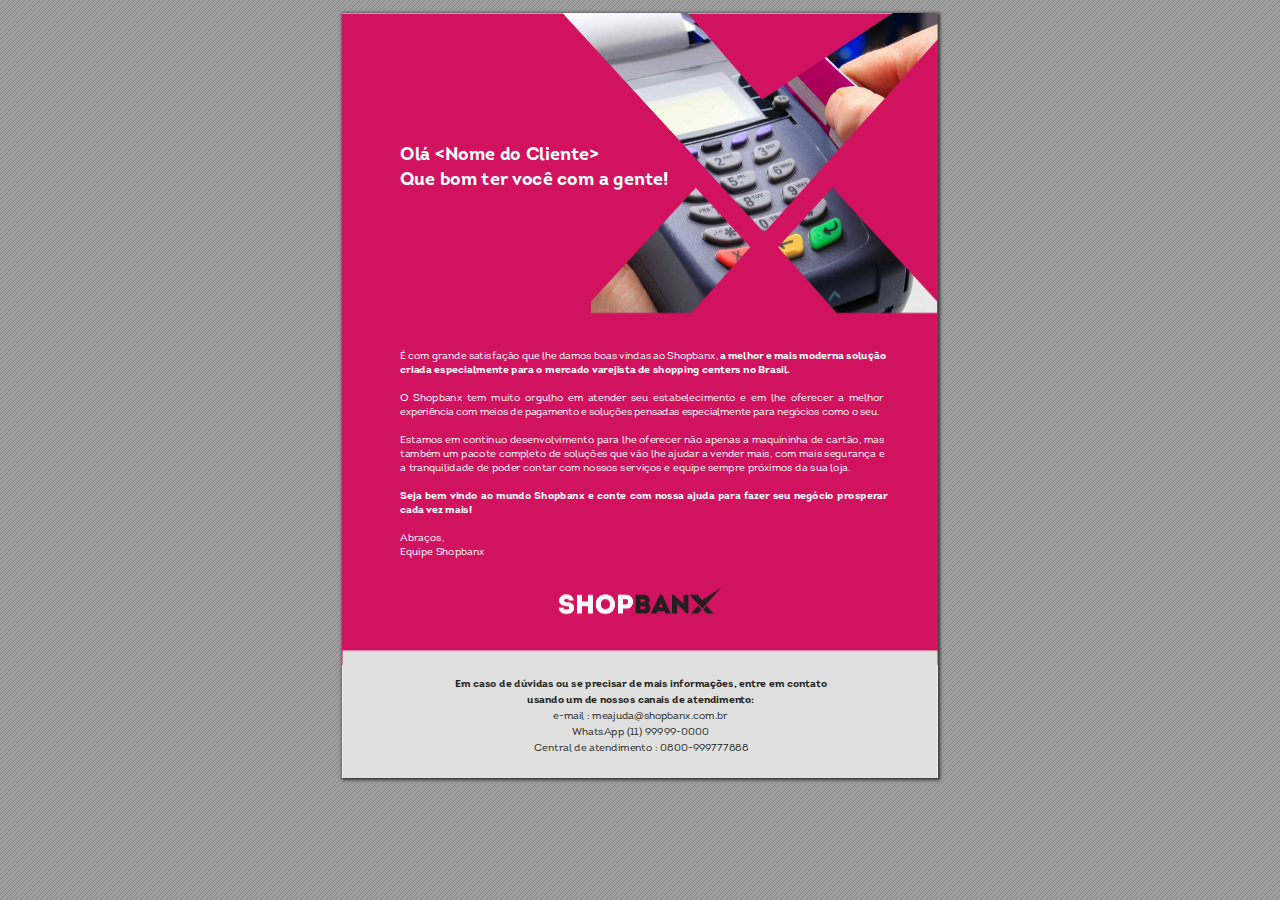
==== mensagemdewelcomeparalojista/mensagemdewelcomeparalojista.html @ 3fc38d11 "Cleanup" ====
<!DOCTYPE html>

<html xmlns="http://www.w3.org/1999/xhtml">
<head>
<meta charset="utf-8"/>

<meta http-equiv="X-UA-Compatible" content="IE=edge,chrome=1"/>
<meta name="viewport" content="width=device-width, user-scalable=no">

<link rel="stylesheet" href="base.min.css"/>
<link rel="stylesheet" href="fancy.min.css"/>
<link rel="stylesheet" href="main.css"/>
<script src="compatibility.min.js"></script>
<script src="theViewer.min.js"></script>
<script>
try{
theViewer.defaultViewer = new theViewer.Viewer({});
}catch(e){}
</script>
<title></title>
</head>
<body>
<div id="sidebar">
<div id="outline">
</div>
</div>
<div id="page-container">
<div id="pf1" class="pf w0 h0" data-page-no="1"><div class="pc pc1 w0 h0"><img class="bi x0 y0 w1 h1" alt="" src="bg1.png"/><div class="t m0 x1 h2 y1 ff1 fs0 fc0 sc0 ls0 ws0">Olá &lt;Nome d<span class="_ _0"></span>o Cliente&gt;</div><div class="t m0 x1 h2 y2 ff1 fs0 fc0 sc0 ls0 ws0">Que bom <span class="_ _0"></span>ter<span class="_ _1"></span> <span class="_ _1"></span>você com a gen<span class="_ _0"></span>te!</div><div class="t m0 x2 h3 y3 ff1 fs1 fc1 sc0 ls0 ws0">Em caso de dúvidas ou se pr<span class="_ _0"></span>ecisar<span class="_ _0"></span> de mais informações, entr<span class="_ _0"></span>e em contato </div><div class="t m0 x3 h3 y4 ff1 fs1 fc1 sc0 ls0 ws0">usando um de nossos canais de atendimen<span class="_ _0"></span>to:</div><div class="t m0 x4 h4 y5 ff2 fs1 fc1 sc0 ls0 ws0">e-mail : meajuda@shopbanx.com.br</div><div class="t m0 x5 h4 y6 ff2 fs1 fc1 sc0 ls0 ws0">WhatsApp (11) 99999-0000</div><div class="t m0 x6 h4 y7 ff2 fs1 fc1 sc0 ls0 ws0">Central<span class="_ _0"></span> de atendimen<span class="_ _0"></span>to : 0800-999777888</div><div class="t m0 x1 h4 y8 ff2 fs1 fc0 sc0 ls0 ws1">É com grande sa<span class="_ _0"></span>tisfação que lhe damos boas <span class="_ _0"></span>vindas ao Shopbanx, <span class="ff1 ws2">a melhor<span class="_ _0"></span> e mais moderna solução </span></div><div class="t m0 x1 h3 y9 ff1 fs1 fc0 sc0 ls0 ws0">criada especialmente para o mer<span class="_ _0"></span>cado <span class="_ _0"></span>var<span class="_ _0"></span>ejista de shopping centers no Br<span class="_ _0"></span>asil.</div><div class="t m0 x1 h4 ya ff2 fs1 fc0 sc0 ls0 ws3">O Shopbanx tem muito <span class="_ _0"></span>orgulho em a<span class="_ _0"></span>tender<span class="_ _1"></span> seu estabelecimento e em lhe ofer<span class="_ _0"></span>ecer<span class="_ _0"></span> a melhor<span class="_ _1"></span> </div><div class="t m0 x1 h4 yb ff2 fs1 fc0 sc0 ls1 ws0">experiência com meios de pagamento e soluções pensadas especialmen<span class="_ _0"></span>te para negócios como o seu.</div><div class="t m0 x1 h4 yc ff2 fs1 fc0 sc0 ls0 ws4">Estamos em contínuo desen<span class="_ _0"></span>vol<span class="_ _1"></span>vimento para lhe ofer<span class="_ _1"></span>ecer não apenas a maquininha de cartão, mas </div><div class="t m0 x1 h4 yd ff2 fs1 fc0 sc0 ls0 ws5">também um pacote completo de soluções que <span class="_ _1"></span>vão lhe ajudar<span class="_ _0"></span> a <span class="_ _0"></span>vend<span class="_ _0"></span>er<span class="_ _0"></span> mais, com mais segurança e </div><div class="t m0 x1 h4 ye ff2 fs1 fc0 sc0 ls0 ws0">a tr<span class="_ _0"></span>anquilidade de poder<span class="_ _1"></span> contar<span class="_ _0"></span> com nossos serviços e equipe sempre pr<span class="_ _1"></span>óximos da sua loja.</div><div class="t m0 x1 h3 yf ff1 fs1 fc0 sc0 ls0 ws6">Seja bem <span class="_ _0"></span>vindo ao mundo Shopbanx e conte com nossa ajuda par<span class="_ _0"></span>a fazer<span class="_ _1"></span> seu negócio prosperar<span class="_ _1"></span> </div><div class="t m0 x1 h3 y10 ff1 fs1 fc0 sc0 ls0 ws7">cada vez mais!</div><div class="t m0 x1 h4 y11 ff2 fs1 fc0 sc0 ls0 ws0">Abraços,</div><div class="t m0 x1 h4 y12 ff2 fs1 fc0 sc0 ls0 ws0">Equipe Shopbanx</div></div><div class="pi" data-data='{"ctm":[1.000000,0.000000,0.000000,1.000000,0.000000,0.000000]}'></div></div>
</div>
<div class="loading-indicator">

</div>
</body>
</html>
---- mensagemdewelcomeparalojista/base.min.css ----
/*! 
 * Base CSS
 * Copyright 2012,2013 Lu Wang <coolwanglu@gmail.com> 
 * https://github.com/coolwanglu/pdf2htmlEX/blob/master/share/LICENSE
 */#sidebar{position:absolute;top:0;left:0;bottom:0;width:250px;padding:0;margin:0;overflow:auto}#page-container{position:absolute;top:0;left:0;margin:0;padding:0;border:0}@media screen{#sidebar.opened+#page-container{left:250px}#page-container{bottom:0;right:0;overflow:auto}.loading-indicator{display:none}.loading-indicator.active{display:block;position:absolute;width:64px;height:64px;top:50%;left:50%;margin-top:-32px;margin-left:-32px}.loading-indicator img{position:absolute;top:0;left:0;bottom:0;right:0}}@media print{@page{margin:0}html{margin:0}body{margin:0;-webkit-print-color-adjust:exact}#sidebar{display:none}#page-container{width:auto;height:auto;overflow:visible;background-color:transparent}.d{display:none}}.pf{position:relative;background-color:white;overflow:hidden;margin:0;border:0}.pc{position:absolute;border:0;padding:0;margin:0;top:0;left:0;width:100%;height:100%;overflow:hidden;display:block;transform-origin:0 0;-ms-transform-origin:0 0;-webkit-transform-origin:0 0}.pc.opened{display:block}.bf{position:absolute;border:0;margin:0;top:0;bottom:0;width:100%;height:100%;-ms-user-select:none;-moz-user-select:none;-webkit-user-select:none;user-select:none}.bi{position:absolute;border:0;margin:0;-ms-user-select:none;-moz-user-select:none;-webkit-user-select:none;user-select:none}@media print{.pf{margin:0;box-shadow:none;page-break-after:always;page-break-inside:avoid}@-moz-document url-prefix(){.pf{overflow:visible;border:1px solid #fff}.pc{overflow:visible}}}.c{position:absolute;border:0;padding:0;margin:0;overflow:hidden;display:block}.t{position:absolute;white-space:pre;font-size:1px;transform-origin:0 100%;-ms-transform-origin:0 100%;-webkit-transform-origin:0 100%;unicode-bidi:bidi-override;-moz-font-feature-settings:"liga" 0}.t:after{content:''}.t:before{content:'';display:inline-block}.t span{position:relative;unicode-bidi:bidi-override}._{display:inline-block;color:transparent;z-index:-1}::selection{background:rgba(127,255,255,0.4)}::-moz-selection{background:rgba(127,255,255,0.4)}.pi{display:none}.d{position:absolute;transform-origin:0 100%;-ms-transform-origin:0 100%;-webkit-transform-origin:0 100%}.it{border:0;background-color:rgba(255,255,255,0.0)}.ir:hover{cursor:pointer}
---- mensagemdewelcomeparalojista/fancy.min.css ----
/*! 
 * Fancy styles
 * Copyright 2012,2013 Lu Wang <coolwanglu@gmail.com> 
 * https://github.com/coolwanglu/pdf2htmlEX/blob/master/share/LICENSE
 */@keyframes fadein{from{opacity:0}to{opacity:1}}@-webkit-keyframes fadein{from{opacity:0}to{opacity:1}}@keyframes swing{0{transform:rotate(0)}10%{transform:rotate(0)}90%{transform:rotate(720deg)}100%{transform:rotate(720deg)}}@-webkit-keyframes swing{0{-webkit-transform:rotate(0)}10%{-webkit-transform:rotate(0)}90%{-webkit-transform:rotate(720deg)}100%{-webkit-transform:rotate(720deg)}}@media screen{#sidebar{background-color:#2f3236;background-image:url("[data-uri]")}#outline{font-family:Georgia,Times,"Times New Roman",serif;font-size:13px;margin:2em 1em}#outline ul{padding:0}#outline li{list-style-type:none;margin:1em 0}#outline li>ul{margin-left:1em}#outline a,#outline a:visited,#outline a:hover,#outline a:active{line-height:1.2;color:#e8e8e8;text-overflow:ellipsis;white-space:nowrap;text-decoration:none;display:block;overflow:hidden;outline:0}#outline a:hover{color:#0cf}#page-container{background-color:#9e9e9e;background-image:url("[data-uri]");-webkit-transition:left 500ms;transition:left 500ms}.pf{margin:13px auto;box-shadow:1px 1px 3px 1px #333;border-collapse:separate}.pc.opened{-webkit-animation:fadein 100ms;animation:fadein 100ms}.loading-indicator.active{-webkit-animation:swing 1.5s ease-in-out .01s infinite alternate none;animation:swing 1.5s ease-in-out .01s infinite alternate none}.checked{background:no-repeat url([data-uri])}}
---- mensagemdewelcomeparalojista/main.css ----
.ff0{font-family:sans-serif;visibility:hidden;}
@font-face{font-family:ff1;src:url(f1.woff)format("woff");}.ff1{font-family:ff1;line-height:1.008202;font-style:normal;font-weight:normal;visibility:visible;}
@font-face{font-family:ff2;src:url(f2.woff)format("woff");}.ff2{font-family:ff2;line-height:1.168000;font-style:normal;font-weight:normal;visibility:visible;}
.m0{transform:matrix(0.250000,0.000000,0.000000,0.250000,0,0);-ms-transform:matrix(0.250000,0.000000,0.000000,0.250000,0,0);-webkit-transform:matrix(0.250000,0.000000,0.000000,0.250000,0,0);}
.v0{vertical-align:0.000000px;}
.ls1{letter-spacing:-0.840000px;}
.ls0{letter-spacing:0.000000px;}
.sc_{text-shadow:none;}
.sc0{text-shadow:-0.015em 0 transparent,0 0.015em transparent,0.015em 0 transparent,0 -0.015em  transparent;}
@media screen and (-webkit-min-device-pixel-ratio:0){
.sc_{-webkit-text-stroke:0px transparent;}
.sc0{-webkit-text-stroke:0.015em transparent;text-shadow:none;}
}
.ws1{word-spacing:-2.520000px;}
.ws2{word-spacing:-2.394000px;}
.ws7{word-spacing:-1.134000px;}
.ws5{word-spacing:-0.168000px;}
.ws0{word-spacing:0.000000px;}
.ws4{word-spacing:0.210000px;}
.ws6{word-spacing:3.360000px;}
.ws3{word-spacing:8.820000px;}
._1{margin-left:-2.296800px;}
._0{margin-left:-1.087200px;}
.fc1{color:rgb(35,31,32);}
.fc0{color:rgb(255,255,255);}
.fs1{font-size:42.000000px;}
.fs0{font-size:72.000000px;}
.y0{bottom:0.000000px;}
.y7{bottom:27.633400px;}
.y6{bottom:43.633400px;}
.y5{bottom:59.633400px;}
.y4{bottom:75.633400px;}
.y3{bottom:91.633400px;}
.y12{bottom:223.739100px;}
.y11{bottom:237.739100px;}
.y10{bottom:265.739100px;}
.yf{bottom:279.739100px;}
.ye{bottom:307.739100px;}
.yd{bottom:321.739100px;}
.yc{bottom:335.739100px;}
.yb{bottom:363.739100px;}
.ya{bottom:377.739100px;}
.y9{bottom:405.739100px;}
.y8{bottom:419.739100px;}
.y2{bottom:593.722100px;}
.y1{bottom:618.722100px;}
.h3{height:30.930000px;}
.h4{height:37.842000px;}
.h2{height:53.022857px;}
.h0{height:765.354000px;}
.h1{height:765.500000px;}
.w0{width:595.276000px;}
.w1{width:595.500000px;}
.x0{left:0.000000px;}
.x1{left:58.110200px;}
.x2{left:112.658000px;}
.x3{left:184.251500px;}
.x6{left:191.360200px;}
.x4{left:210.249600px;}
.x5{left:229.558700px;}
@media print{
.v0{vertical-align:0.000000pt;}
.ls1{letter-spacing:-1.120000pt;}
.ls0{letter-spacing:0.000000pt;}
.ws1{word-spacing:-3.360000pt;}
.ws2{word-spacing:-3.192000pt;}
.ws7{word-spacing:-1.512000pt;}
.ws5{word-spacing:-0.224000pt;}
.ws0{word-spacing:0.000000pt;}
.ws4{word-spacing:0.280000pt;}
.ws6{word-spacing:4.480000pt;}
.ws3{word-spacing:11.760000pt;}
._1{margin-left:-3.062400pt;}
._0{margin-left:-1.449600pt;}
.fs1{font-size:56.000000pt;}
.fs0{font-size:96.000000pt;}
.y0{bottom:0.000000pt;}
.y7{bottom:36.844533pt;}
.y6{bottom:58.177867pt;}
.y5{bottom:79.511200pt;}
.y4{bottom:100.844533pt;}
.y3{bottom:122.177867pt;}
.y12{bottom:298.318800pt;}
.y11{bottom:316.985467pt;}
.y10{bottom:354.318800pt;}
.yf{bottom:372.985467pt;}
.ye{bottom:410.318800pt;}
.yd{bottom:428.985467pt;}
.yc{bottom:447.652133pt;}
.yb{bottom:484.985467pt;}
.ya{bottom:503.652133pt;}
.y9{bottom:540.985467pt;}
.y8{bottom:559.652133pt;}
.y2{bottom:791.629467pt;}
.y1{bottom:824.962800pt;}
.h3{height:41.240000pt;}
.h4{height:50.456000pt;}
.h2{height:70.697143pt;}
.h0{height:1020.472000pt;}
.h1{height:1020.666667pt;}
.w0{width:793.701333pt;}
.w1{width:794.000000pt;}
.x0{left:0.000000pt;}
.x1{left:77.480267pt;}
.x2{left:150.210667pt;}
.x3{left:245.668667pt;}
.x6{left:255.146933pt;}
.x4{left:280.332800pt;}
.x5{left:306.078267pt;}
}
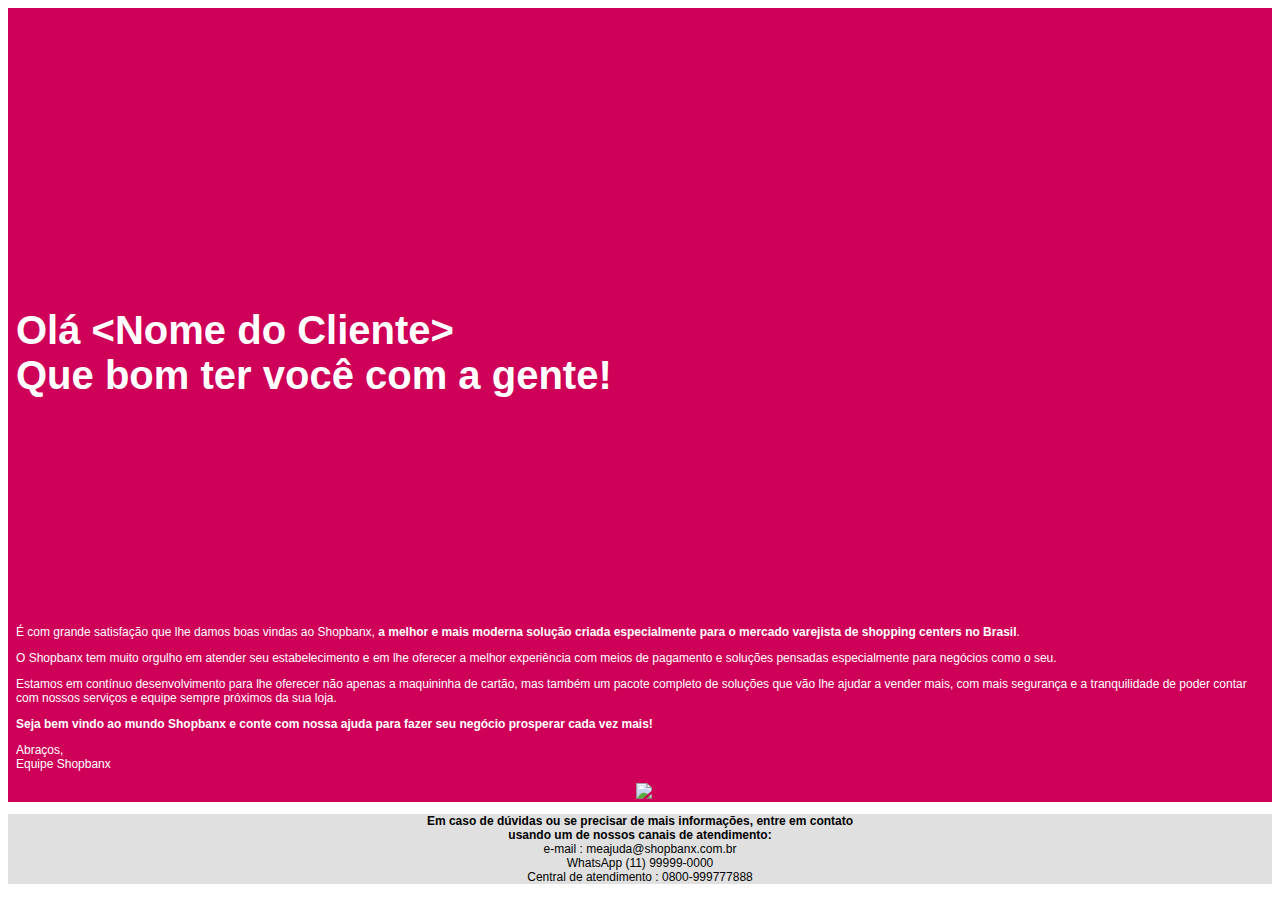
==== commit 6d1def22: "responsivo e compativel com leitres de email" ====
--- a/mensagemdewelcomeparalojista/mensagemdewelcomeparalojista.html
+++ b/mensagemdewelcomeparalojista/mensagemdewelcomeparalojista.html
@@ -1,34 +1,64 @@
 <!DOCTYPE html>
 
 <html xmlns="http://www.w3.org/1999/xhtml">
-<head>
-<meta charset="utf-8"/>
+    <body>
+        <div style="font-family:Arial;">
+            <div style="background-color: #CE0058; color: rgb(255,255,255);">
+            	<div style="background-image: url(x.png);height: 605px;font-size:40px;">
+	            	<p style="padding-top:300px;margin:8px;">
+	            		<b>
+	            			Olá &lt;Nome do Cliente&gt;
+	            			<br/>Que bom ter você com a gente!
+	            		</b>
+	            	</p>
+	           	</div>
+	            <div style="margin-left:8px; font-size:12px;">
+	                <p>
+						 É com grande satisfação que lhe damos boas vindas ao Shopbanx, 
+						 <b>a melhor e mais moderna solução criada especialmente para o mercado 
+						 varejista de shopping centers no Brasil</b>.
+	                </p>
+	                
+	                <p>	
+	             		O Shopbanx tem muito orgulho em atender seu estabelecimento e em lhe oferecer a melhor experiência com 
+	             		meios de pagamento e soluções pensadas especialmente para negócios como o seu.
+	             	</p>
 
-<meta http-equiv="X-UA-Compatible" content="IE=edge,chrome=1"/>
-<meta name="viewport" content="width=device-width, user-scalable=no">
+	             	<p>
+						Estamos em contínuo desenvolvimento para lhe oferecer não apenas a maquininha de cartão, mas 
+						também um pacote completo de soluções que vão lhe ajudar a vender mais, com mais segurança e 
+						a tranquilidade de poder contar com nossos serviços e equipe sempre próximos da sua loja.
+	             	</p>
+	                
+	                <p>
+	             		<b>Seja bem vindo ao mundo Shopbanx e conte com nossa ajuda para fazer seu negócio prosperar cada vez mais!</b>
+	             	
+	             	</p>
+	                
+	                <p>	
+	             		Abraços,
+	             		<br/>Equipe Shopbanx
+	             	</p>
 
-<link rel="stylesheet" href="base.min.css"/>
-<link rel="stylesheet" href="fancy.min.css"/>
-<link rel="stylesheet" href="main.css"/>
-<script src="compatibility.min.js"></script>
-<script src="theViewer.min.js"></script>
-<script>
-try{
-theViewer.defaultViewer = new theViewer.Viewer({});
-}catch(e){}
-</script>
-<title></title>
-</head>
-<body>
-<div id="sidebar">
-<div id="outline">
-</div>
-</div>
-<div id="page-container">
-<div id="pf1" class="pf w0 h0" data-page-no="1"><div class="pc pc1 w0 h0"><img class="bi x0 y0 w1 h1" alt="" src="bg1.png"/><div class="t m0 x1 h2 y1 ff1 fs0 fc0 sc0 ls0 ws0">Olá &lt;Nome d<span class="_ _0"></span>o Cliente&gt;</div><div class="t m0 x1 h2 y2 ff1 fs0 fc0 sc0 ls0 ws0">Que bom <span class="_ _0"></span>ter<span class="_ _1"></span> <span class="_ _1"></span>você com a gen<span class="_ _0"></span>te!</div><div class="t m0 x2 h3 y3 ff1 fs1 fc1 sc0 ls0 ws0">Em caso de dúvidas ou se pr<span class="_ _0"></span>ecisar<span class="_ _0"></span> de mais informações, entr<span class="_ _0"></span>e em contato </div><div class="t m0 x3 h3 y4 ff1 fs1 fc1 sc0 ls0 ws0">usando um de nossos canais de atendimen<span class="_ _0"></span>to:</div><div class="t m0 x4 h4 y5 ff2 fs1 fc1 sc0 ls0 ws0">e-mail : meajuda@shopbanx.com.br</div><div class="t m0 x5 h4 y6 ff2 fs1 fc1 sc0 ls0 ws0">WhatsApp (11) 99999-0000</div><div class="t m0 x6 h4 y7 ff2 fs1 fc1 sc0 ls0 ws0">Central<span class="_ _0"></span> de atendimen<span class="_ _0"></span>to : 0800-999777888</div><div class="t m0 x1 h4 y8 ff2 fs1 fc0 sc0 ls0 ws1">É com grande sa<span class="_ _0"></span>tisfação que lhe damos boas <span class="_ _0"></span>vindas ao Shopbanx, <span class="ff1 ws2">a melhor<span class="_ _0"></span> e mais moderna solução </span></div><div class="t m0 x1 h3 y9 ff1 fs1 fc0 sc0 ls0 ws0">criada especialmente para o mer<span class="_ _0"></span>cado <span class="_ _0"></span>var<span class="_ _0"></span>ejista de shopping centers no Br<span class="_ _0"></span>asil.</div><div class="t m0 x1 h4 ya ff2 fs1 fc0 sc0 ls0 ws3">O Shopbanx tem muito <span class="_ _0"></span>orgulho em a<span class="_ _0"></span>tender<span class="_ _1"></span> seu estabelecimento e em lhe ofer<span class="_ _0"></span>ecer<span class="_ _0"></span> a melhor<span class="_ _1"></span> </div><div class="t m0 x1 h4 yb ff2 fs1 fc0 sc0 ls1 ws0">experiência com meios de pagamento e soluções pensadas especialmen<span class="_ _0"></span>te para negócios como o seu.</div><div class="t m0 x1 h4 yc ff2 fs1 fc0 sc0 ls0 ws4">Estamos em contínuo desen<span class="_ _0"></span>vol<span class="_ _1"></span>vimento para lhe ofer<span class="_ _1"></span>ecer não apenas a maquininha de cartão, mas </div><div class="t m0 x1 h4 yd ff2 fs1 fc0 sc0 ls0 ws5">também um pacote completo de soluções que <span class="_ _1"></span>vão lhe ajudar<span class="_ _0"></span> a <span class="_ _0"></span>vend<span class="_ _0"></span>er<span class="_ _0"></span> mais, com mais segurança e </div><div class="t m0 x1 h4 ye ff2 fs1 fc0 sc0 ls0 ws0">a tr<span class="_ _0"></span>anquilidade de poder<span class="_ _1"></span> contar<span class="_ _0"></span> com nossos serviços e equipe sempre pr<span class="_ _1"></span>óximos da sua loja.</div><div class="t m0 x1 h3 yf ff1 fs1 fc0 sc0 ls0 ws6">Seja bem <span class="_ _0"></span>vindo ao mundo Shopbanx e conte com nossa ajuda par<span class="_ _0"></span>a fazer<span class="_ _1"></span> seu negócio prosperar<span class="_ _1"></span> </div><div class="t m0 x1 h3 y10 ff1 fs1 fc0 sc0 ls0 ws7">cada vez mais!</div><div class="t m0 x1 h4 y11 ff2 fs1 fc0 sc0 ls0 ws0">Abraços,</div><div class="t m0 x1 h4 y12 ff2 fs1 fc0 sc0 ls0 ws0">Equipe Shopbanx</div></div><div class="pi" data-data='{"ctm":[1.000000,0.000000,0.000000,1.000000,0.000000,0.000000]}'></div></div>
-</div>
-<div class="loading-indicator">
+	             	<center>
+	             		<img src="logo.png" />
+	             	<center>
+	           	</div>
 
-</div>
-</body>
+			</div>
+	            
+	        <div style="background-color: #E0E0E0; color: #000000;  font-size:12px;">
+	         	<center>
+					<p>
+						<b>Em caso de dúvidas ou se precisar de mais informações, entre em contato
+						<br/>usando um de nossos canais de atendimento:</b>
+						<br/>e-mail : meajuda@shopbanx.com.br
+						<br/>WhatsApp (11) 99999-0000
+						<br/>Central de atendimento : 0800-999777888
+					</p>
+				</center>
+			</div>
+			
+		</div>
+    </body>
 </html>
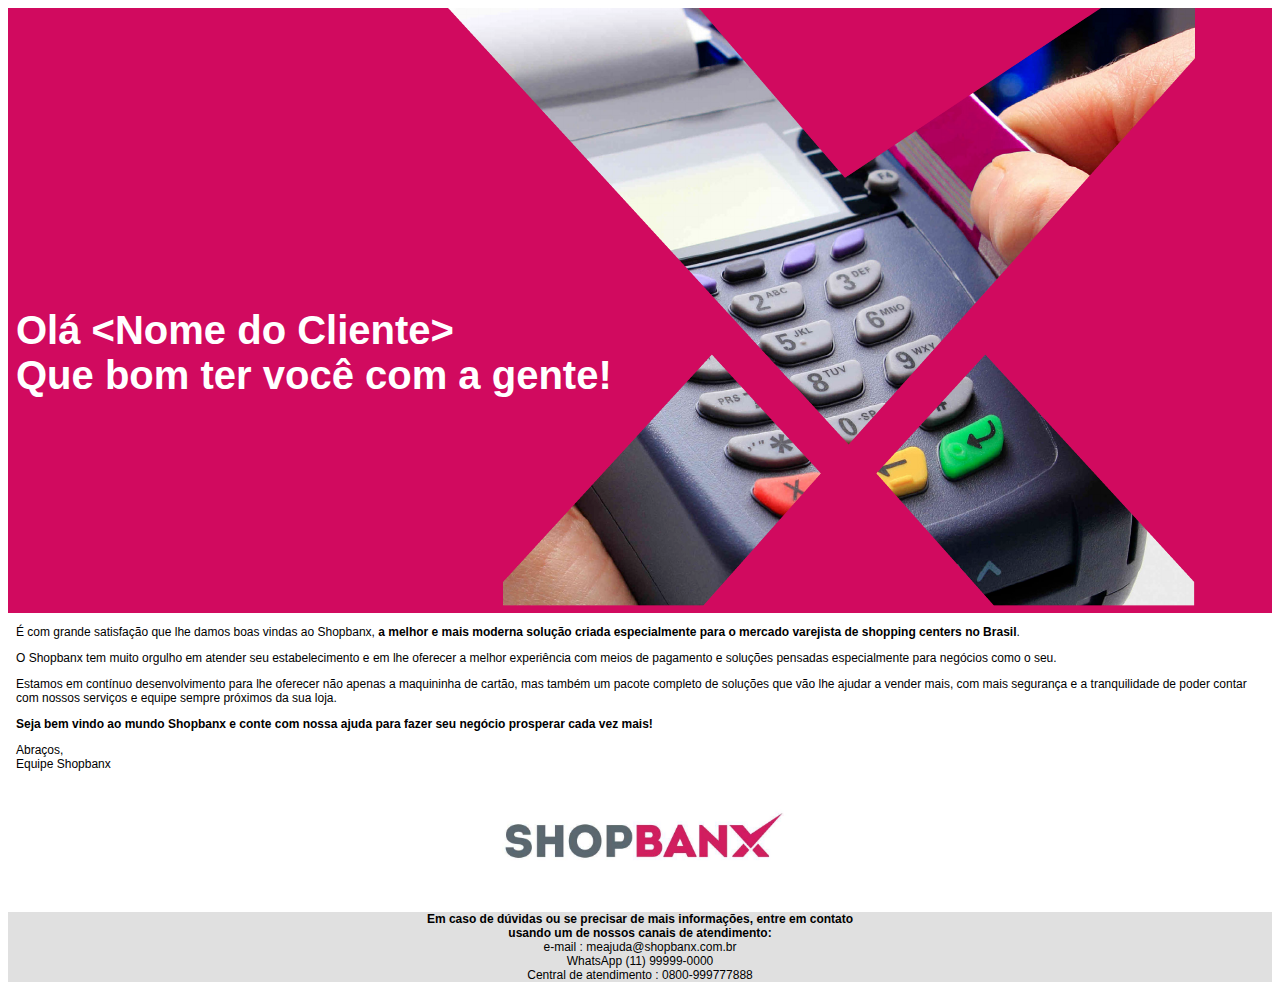
==== commit fcdfc662: "Fundo branco" ====
--- a/mensagemdewelcomeparalojista/mensagemdewelcomeparalojista.html
+++ b/mensagemdewelcomeparalojista/mensagemdewelcomeparalojista.html
@@ -3,8 +3,8 @@
 <html xmlns="http://www.w3.org/1999/xhtml">
     <body>
         <div style="font-family:Arial;">
-            <div style="background-color: #CE0058; color: rgb(255,255,255);">
-            	<div style="background-image: url(x.png);height: 605px;font-size:40px;">
+            <div >
+            	<div style="background-color: #CE0058; background-image: url(x.png);height: 605px;font-size:40px; color: rgb(255,255,255);">
 	            	<p style="padding-top:300px;margin:8px;">
 	            		<b>
 	            			Olá &lt;Nome do Cliente&gt;
@@ -12,7 +12,7 @@
 	            		</b>
 	            	</p>
 	           	</div>
-	            <div style="margin-left:8px; font-size:12px;">
+	            <div style="margin-left:8px; font-size:12px; color: #000000;">
 	                <p>
 						 É com grande satisfação que lhe damos boas vindas ao Shopbanx, 
 						 <b>a melhor e mais moderna solução criada especialmente para o mercado 
@@ -41,7 +41,7 @@
 	             	</p>
 
 	             	<center>
-	             		<img src="logo.png" />
+	             		<img src="logo.jpg" style="max-width: 351px; height: auto;" />
 	             	<center>
 	           	</div>
 
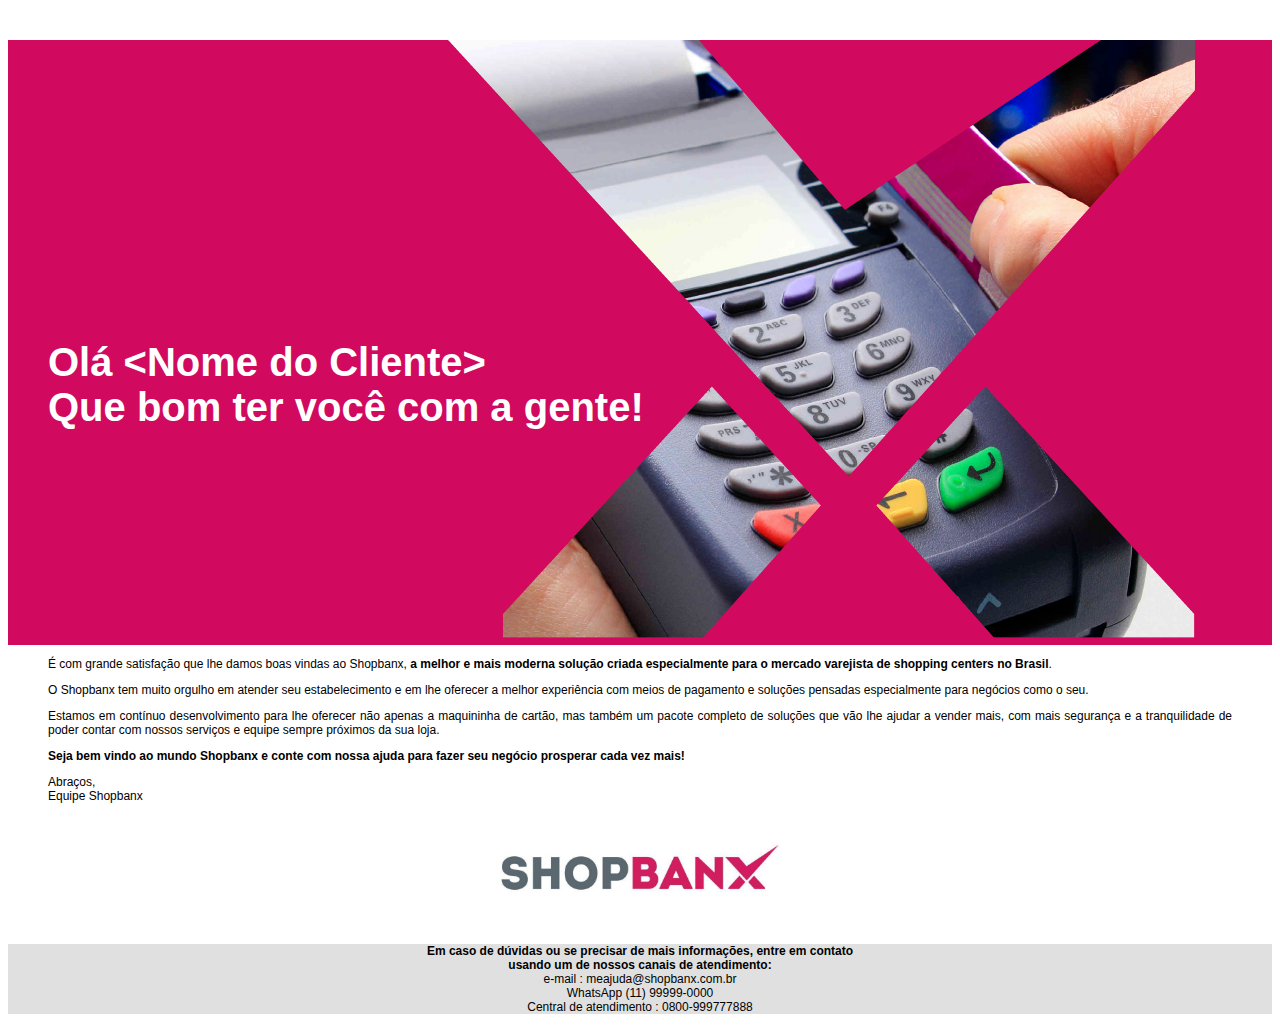
==== commit 6a23da59: "identacao" ====
--- a/mensagemdewelcomeparalojista/mensagemdewelcomeparalojista.html
+++ b/mensagemdewelcomeparalojista/mensagemdewelcomeparalojista.html
@@ -5,14 +5,14 @@
         <div style="font-family:Arial;">
             <div >
             	<div style="background-color: #CE0058; background-image: url(x.png);height: 605px;font-size:40px; color: rgb(255,255,255);">
-	            	<p style="padding-top:300px;margin:8px;">
+	            	<p style="padding-top:300px;margin-left:40px;margin-right:40px;">
 	            		<b>
 	            			Olá &lt;Nome do Cliente&gt;
 	            			<br/>Que bom ter você com a gente!
 	            		</b>
 	            	</p>
 	           	</div>
-	            <div style="margin-left:8px; font-size:12px; color: #000000;">
+	            <div style="margin-left:40px; margin-right:40px; font-size:12px; color: #000000; text-align: justify; text-justify: inter-word;">
 	                <p>
 						 É com grande satisfação que lhe damos boas vindas ao Shopbanx, 
 						 <b>a melhor e mais moderna solução criada especialmente para o mercado 
